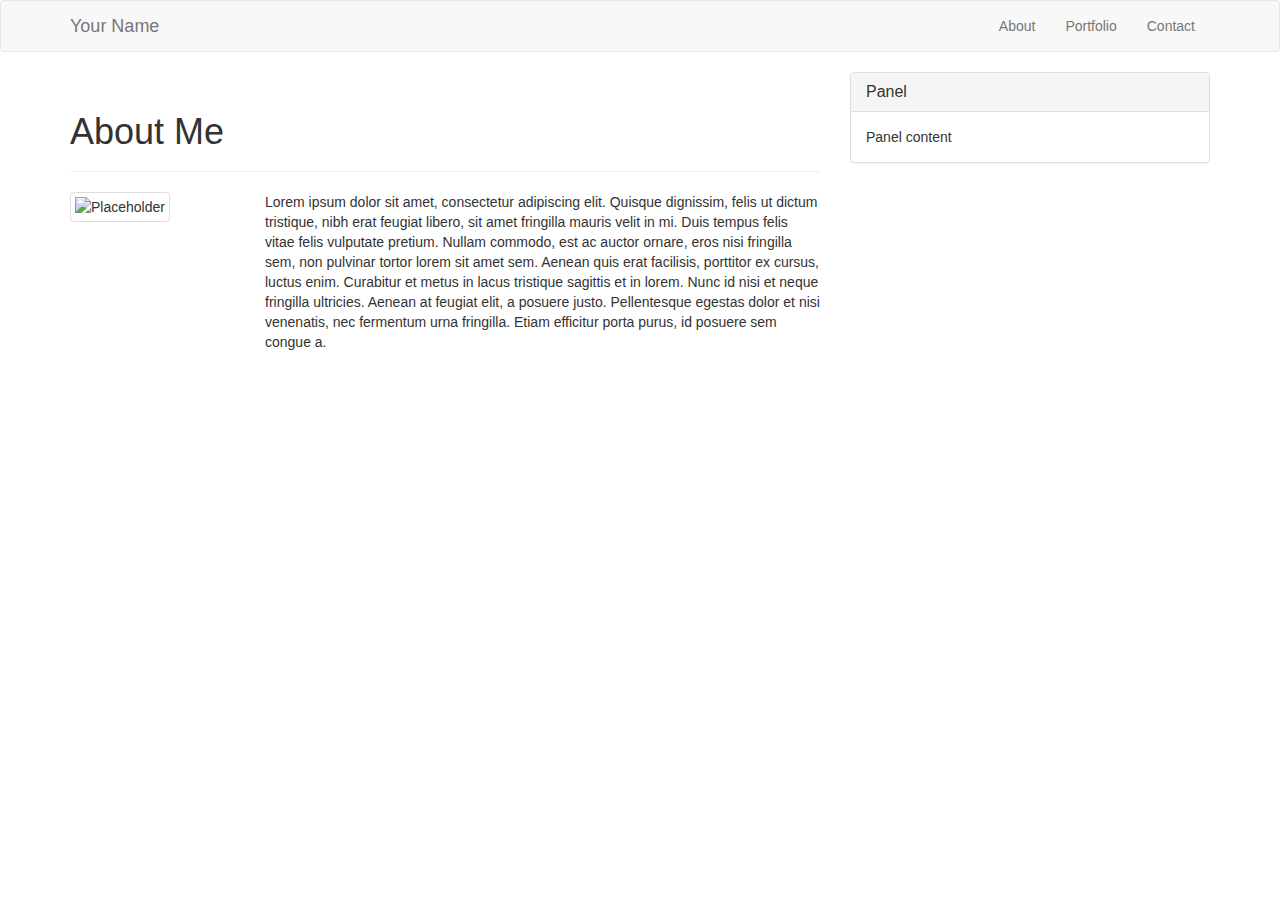
==== Bootstrap-Portfolio/index.html @ 3ba9422e "preparation files" ====
<!DOCTYPE html>
<html>
<head>
	<title>About Me</title>
	<link href="https://maxcdn.bootstrapcdn.com/bootstrap/3.3.7/css/bootstrap.min.css" rel="stylesheet" integrity="sha384-BVYiiSIFeK1dGmJRAkycuHAHRg32OmUcww7on3RYdg4Va+PmSTsz/K68vbdEjh4u" crossorigin="anonymous">
	<meta mane="viewpoint" content="width=device-with, initial-scale=1">

</head>
<body>
<body>
  <nav class="navbar navbar-default">
    <div class="container">
      <div class="navbar-header">
        <a class="navbar-brand" href="#">Your Name</a>
      </div>
      <div class="collapse navbar-collapse" id="bs-example-navbar-collapse-1">
        <ul class="nav navbar-nav navbar-right">
          <li><a href="#">About</a></li>
          <li><a href="#">Portfolio</a></li>
          <li><a href="#">Contact</a></li>
        </ul>
      </div>
    </div>
  </nav>
  <div class="container">
    <div class="row">
      <div class="col-md-8">
        <div class="page-header">
          <h1>About Me</h1>
        </div>
        <div class="row">
          <div class="col-md-3">
            <img src="http://placehold.it/150x150" alt="Placeholder" class="img-thumbnail">
          </div>
          <div class="col-md-9">
            <p>
              Lorem ipsum dolor sit amet, consectetur adipiscing elit. Quisque dignissim, felis ut dictum tristique, nibh erat feugiat libero, sit amet fringilla mauris velit in mi. Duis tempus felis vitae felis vulputate pretium. Nullam commodo, est ac auctor ornare,
              eros nisi fringilla sem, non pulvinar tortor lorem sit amet sem. Aenean quis erat facilisis, porttitor ex cursus, luctus enim. Curabitur et metus in lacus tristique sagittis et in lorem. Nunc id nisi et neque fringilla ultricies. Aenean
              at feugiat elit, a posuere justo. Pellentesque egestas dolor et nisi venenatis, nec fermentum urna fringilla. Etiam efficitur porta purus, id posuere sem congue a.
            </p>
          </div>
        </div>
      </div>
      <div class="col-md-4">
        <div class="panel panel-default">
          <div class="panel-heading">
            <h3 class="panel-title">Panel</h3>
          </div>
          <div class="panel-body">
            Panel content
          </div>
        </div>
      </div>
    </div>
  </div>

</body>
</html>
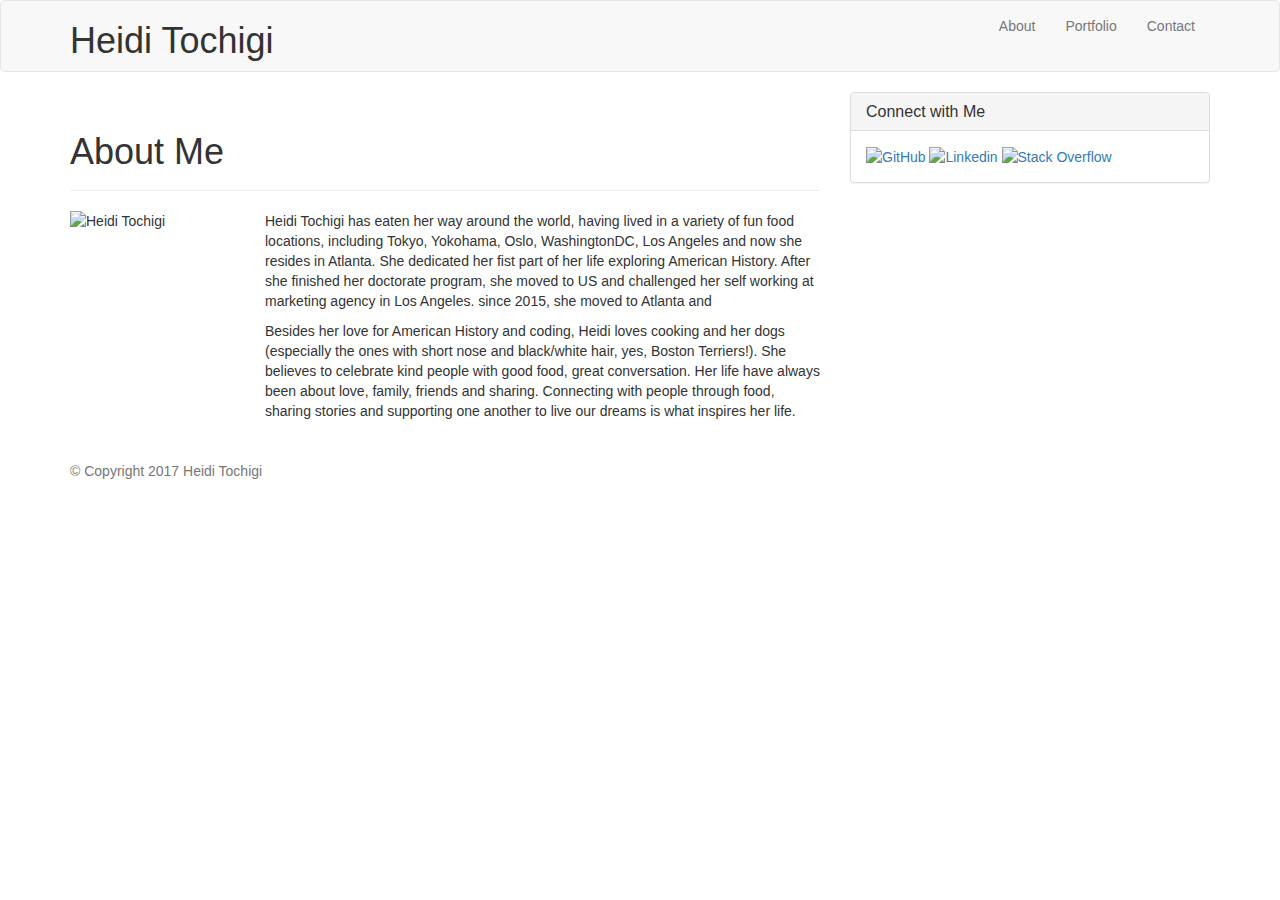
==== commit 3eb48b1a: "index.html added" ====
--- a/Bootstrap-Portfolio/index.html
+++ b/Bootstrap-Portfolio/index.html
@@ -4,55 +4,73 @@
 	<title>About Me</title>
 	<link href="https://maxcdn.bootstrapcdn.com/bootstrap/3.3.7/css/bootstrap.min.css" rel="stylesheet" integrity="sha384-BVYiiSIFeK1dGmJRAkycuHAHRg32OmUcww7on3RYdg4Va+PmSTsz/K68vbdEjh4u" crossorigin="anonymous">
 	<meta mane="viewpoint" content="width=device-with, initial-scale=1">
+  <link rel="stylesheet" type="text/css" href="assets/css/style.css">
+  <link rel="stylesheet" type="text/css" href="assets/css/stickyfooter.css">
 
 </head>
 <body>
-<body>
+<body class="wrapper">
   <nav class="navbar navbar-default">
     <div class="container">
       <div class="navbar-header">
-        <a class="navbar-brand" href="#">Your Name</a>
+        <h1>Heidi Tochigi</h1>
       </div>
       <div class="collapse navbar-collapse" id="bs-example-navbar-collapse-1">
         <ul class="nav navbar-nav navbar-right">
-          <li><a href="#">About</a></li>
-          <li><a href="#">Portfolio</a></li>
-          <li><a href="#">Contact</a></li>
-        </ul>
+          <li><a href="index.html">About</a></li> 
+          <li><a href="portfolio.html">Portfolio</a></li>
+          <li><a href="contact.html">Contact</a></li>
+        </ul> 
       </div>
     </div>
   </nav>
-  <div class="container">
+  <div class="container main">
     <div class="row">
       <div class="col-md-8">
-        <div class="page-header">
-          <h1>About Me</h1>
-        </div>
-        <div class="row">
-          <div class="col-md-3">
-            <img src="http://placehold.it/150x150" alt="Placeholder" class="img-thumbnail">
+        <div class="about-me-container">
+          <div class="page-header">
+            <h1>About Me</h1>
           </div>
-          <div class="col-md-9">
-            <p>
-              Lorem ipsum dolor sit amet, consectetur adipiscing elit. Quisque dignissim, felis ut dictum tristique, nibh erat feugiat libero, sit amet fringilla mauris velit in mi. Duis tempus felis vitae felis vulputate pretium. Nullam commodo, est ac auctor ornare,
-              eros nisi fringilla sem, non pulvinar tortor lorem sit amet sem. Aenean quis erat facilisis, porttitor ex cursus, luctus enim. Curabitur et metus in lacus tristique sagittis et in lorem. Nunc id nisi et neque fringilla ultricies. Aenean
-              at feugiat elit, a posuere justo. Pellentesque egestas dolor et nisi venenatis, nec fermentum urna fringilla. Etiam efficitur porta purus, id posuere sem congue a.
-            </p>
+          <div class="row">
+            <div class="col-md-3">
+              <div class="header-image">
+                <img src="assets/images/IMG_5705.JPG" alt="Heidi Tochigi"　width="350" height="250" align="left">
+              </div>
+            </div>  
+            <div class="col-md-9">
+              <p>
+                Heidi Tochigi has eaten her way around the world, having lived in a variety of fun food locations, including Tokyo, Yokohama, Oslo, WashingtonDC, Los Angeles and now she resides in Atlanta. She dedicated her fist part of her life exploring American History. After she finished her doctorate program, she moved to US and challenged her self working at marketing agency in Los Angeles. since 2015, she moved to Atlanta and 
+              </p>
+                         
+              <p>
+               Besides her love for American History and coding, Heidi loves cooking and her dogs (especially the ones with short nose and black/white hair, yes, Boston Terriers!). She believes to celebrate kind people with good food, great conversation. Her life have always been about love, family, friends and sharing. Connecting with people through food, sharing stories and supporting one another to live our dreams is what inspires her life. 
+              </p>
+            </div>
           </div>
         </div>
       </div>
       <div class="col-md-4">
         <div class="panel panel-default">
           <div class="panel-heading">
-            <h3 class="panel-title">Panel</h3>
+            <h3 class="panel-title">Connect with Me</h3>
           </div>
           <div class="panel-body">
-            Panel content
+            <a id="social-icon1" href="https://github.com/Hanasandy/Basic-Portfolio" target="_blank"><img src="assets/images/1485741496_github_square_black.svg" alt="GitHub"　width="auto" height="auto">
+            </a>  
+            <a id="social-icon2" href="https://www.linkedin.com/in/heidi-tochigi-1b5031134?trk=hp-identity-name" target="_blank"><img src="assets/images/1485741544_linkedin_square_color.svg" alt="Linkedin"　width="auto" height="auto">
+            </a>
+            <a id="social-icon3" href="http://stackoverflow.com/users/7395842/h-tochigi" target="-blank"><img src="assets/images/1485741607_stackoverflow.png" alt="Stack Overflow"　width="59px" height="59px">
+             </a>
           </div>
         </div>
       </div>
     </div>
   </div>
+<footer class="footer">
+    <div class="container">
+      <p class="text-muted">&copy; Copyright 2017 Heidi Tochigi</p>
+    </div>
+</footer>
 
 </body>
 </html>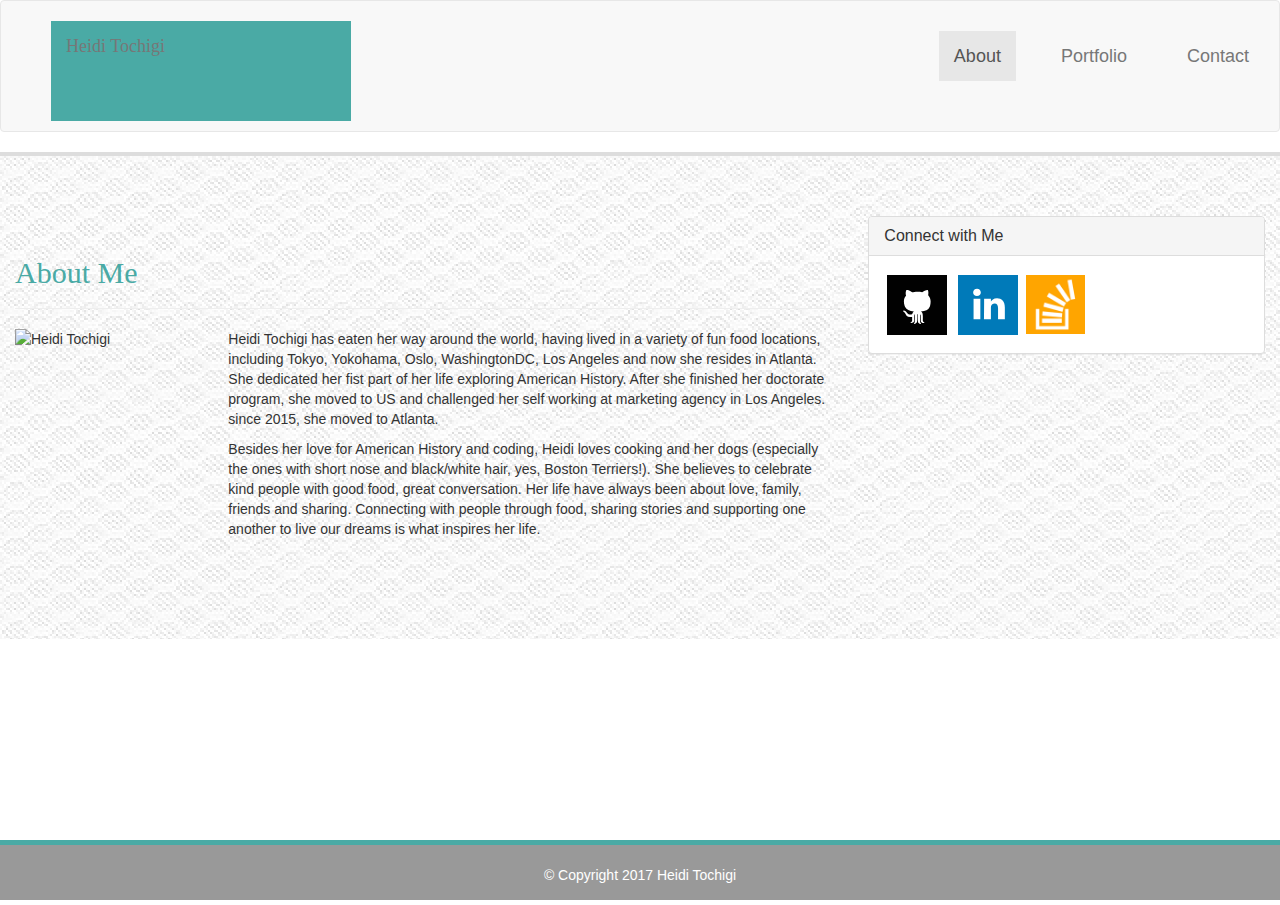
==== commit 4d36db99: "index page added" ====
--- a/Bootstrap-Portfolio/index.html
+++ b/Bootstrap-Portfolio/index.html
@@ -6,23 +6,27 @@
 	<meta mane="viewpoint" content="width=device-with, initial-scale=1">
   <link rel="stylesheet" type="text/css" href="assets/css/style.css">
   <link rel="stylesheet" type="text/css" href="assets/css/stickyfooter.css">
-
 </head>
 <body>
-<body class="wrapper">
   <nav class="navbar navbar-default">
-    <div class="container">
       <div class="navbar-header">
-        <h1>Heidi Tochigi</h1>
+        <h1 class="navbar-brand" id="navbar-name">Heidi Tochigi</h1>
       </div>
-      <div class="collapse navbar-collapse" id="bs-example-navbar-collapse-1">
-        <ul class="nav navbar-nav navbar-right">
-          <li><a href="index.html">About</a></li> 
-          <li><a href="portfolio.html">Portfolio</a></li>
-          <li><a href="contact.html">Contact</a></li>
-        </ul> 
+      <div>
+           <button class="navbar-toggle" data-toggle="collapse" data-target=".target">
+              <span class="icon-bar"></span>
+              <span class="icon-bar"></span>
+              <span class="icon-bar"></span>
+            </button>
+       </div>
+
+      <div class="collapse navbar-collapse target">
+          <ul class="nav navbar-nav navbar-right">
+            <li class="active"><a href="index.html">About</a></li>
+            <li><a href="portfolio.html">Portfolio</a></li>
+            <li><a href="contact.html">Contact</a></li>
+          </ul> 
       </div>
-    </div>
   </nav>
   <div class="container main">
     <div class="row">
@@ -34,12 +38,12 @@
           <div class="row">
             <div class="col-md-3">
               <div class="header-image">
-                <img src="assets/images/IMG_5705.JPG" alt="Heidi Tochigi"　width="350" height="250" align="left">
+                <img class="pull-left" src="assets/images/IMG_5705.JPG" alt="Heidi Tochigi"　width="350" height="250" align="left">
               </div>
             </div>  
             <div class="col-md-9">
               <p>
-                Heidi Tochigi has eaten her way around the world, having lived in a variety of fun food locations, including Tokyo, Yokohama, Oslo, WashingtonDC, Los Angeles and now she resides in Atlanta. She dedicated her fist part of her life exploring American History. After she finished her doctorate program, she moved to US and challenged her self working at marketing agency in Los Angeles. since 2015, she moved to Atlanta and 
+                Heidi Tochigi has eaten her way around the world, having lived in a variety of fun food locations, including Tokyo, Yokohama, Oslo, WashingtonDC, Los Angeles and now she resides in Atlanta. She dedicated her fist part of her life exploring American History. After she finished her doctorate program, she moved to US and challenged her self working at marketing agency in Los Angeles. since 2015, she moved to Atlanta.
               </p>
                          
               <p>
@@ -71,6 +75,11 @@
       <p class="text-muted">&copy; Copyright 2017 Heidi Tochigi</p>
     </div>
 </footer>
+<script
+  src="https://code.jquery.com/jquery-3.1.1.min.js"
+  integrity="sha256-hVVnYaiADRTO2PzUGmuLJr8BLUSjGIZsDYGmIJLv2b8="
+  crossorigin="anonymous"></script>
+<script src="https://maxcdn.bootstrapcdn.com/bootstrap/3.3.7/js/bootstrap.min.js" integrity="sha384-Tc5IQib027qvyjSMfHjOMaLkfuWVxZxUPnCJA7l2mCWNIpG9mGCD8wGNIcPD7Txa" crossorigin="anonymous"></script>
+</body>
 
-</body>
 </html>--- a/Bootstrap-Portfolio/assets/css/style.css
+++ b/Bootstrap-Portfolio/assets/css/style.css
@@ -0,0 +1,113 @@
+body > .container {
+  padding: 60px 15px 60px;
+}
+.container .text-muted {
+  margin: 20px 0;
+}
+.footer > .container {
+  padding-right: 15px;
+  padding-left: 15px;
+}
+code {
+  font-size: 80%;
+}
+
+h1{
+  font-family: 'Georgia', Times, Times New Roman, serif;
+}
+
+/* I cannot erase this margin-bottom ask*/
+  margin-bottom: 0;
+}
+.navbar-default .navbar-brand {
+    color: #fff;
+    font-size: 30px;
+    text-align: center;
+    margin:0;
+    padding-top: 40px;
+    padding-bottom: 0;
+    font-family: 'Georgia', Times, Times New Roman, serif;
+}
+.navbar-brand {
+    float: left;
+    position: relative;
+    left: 50px;
+    width: 300px;
+    height: 100px;
+    font-size: 18px;
+    background: #4aaaa5;
+
+  }
+.navbar-default .navbar-nav>li>a{
+    margin: 30px 15px 0 15px;
+    font-family: 'Arial', 'Helvetica Neue', Helvetica, sans-serif;
+    font-size: 18px;
+}
+.page-header h1{
+    color: #4aaaa5;
+    font-size: 30px;
+}
+.main{
+  background-image: url("../images/sneaker_mesh_fabric_@2X.png");
+  width: 100%;
+  overflow: hidden;
+  border-top: 4px solid #ddd;
+}
+
+
+
+
+
+/*.navbar-right{
+  width:    400px;
+  float:    right;
+  font-size: 15px;
+  padding-top: 5px;
+}
+.main{
+  background-image: url("../images/sneaker_mesh_fabric_@2X.png");
+  width: 100%;
+  overflow: hidden;
+  border-top: 4px solid #ddd;
+}
+.page-header h1{
+  color: #4aaaa5;
+  font-size: 30px;
+  margin-left: 30px;
+  padding: 0 0 0 5px;
+}
+.about-me-container{
+  width:      600px;
+  background: #fff;
+  border:     2px solid #ddd;
+  float:      left;
+  position: relative;
+  left: 68px;
+}
+.about-me-container img{
+  margin-left: 30px;
+}
+.about-me-container p{
+  color: #777;
+  font-size: 15px;
+  margin: 0 40px 20px 80px;
+}
+.panel-default{
+  width: 270px;
+  height: 200px;
+  position: relative;
+  right: 100px;
+}
+.panel-default .panel-heading{
+  background: #fff;
+}
+.panel-heading h3{
+  color: #4aaaa5;
+  font-size: 20px;
+  padding-top: 10px;
+  padding-bottom: 5px;
+}
+.panel-body img{
+  
+} */
+
--- a/Bootstrap-Portfolio/assets/css/stickyfooter.css
+++ b/Bootstrap-Portfolio/assets/css/stickyfooter.css
@@ -0,0 +1,43 @@
+/* Sticky footer styles
+-------------------------------------------------- */
+html {
+  position: relative;
+  min-height: 100%;
+}
+body {
+  /* Margin bottom by footer height */
+  margin-bottom: 60px;
+}
+.footer {
+  position: absolute;
+  bottom: 0;
+  width: 100%;
+  /* Set the fixed height of the footer here */
+  height: 60px;
+  background-color: #999;
+  border-top: 5px solid #4aaaa5;
+}
+.footer p{
+    color: #fff;
+    text-align: center;
+}
+
+/* Custom page CSS
+-------------------------------------------------- */
+/* Not required for template or sticky footer method. */
+
+/*body > .container {
+  padding: 60px 15px 0;
+}
+.container .text-muted {
+  margin: 20px 0;
+}
+
+.footer > .container {
+  padding-right: 15px;
+  padding-left: 15px;
+}
+
+code {
+  font-size: 80%;
+}*/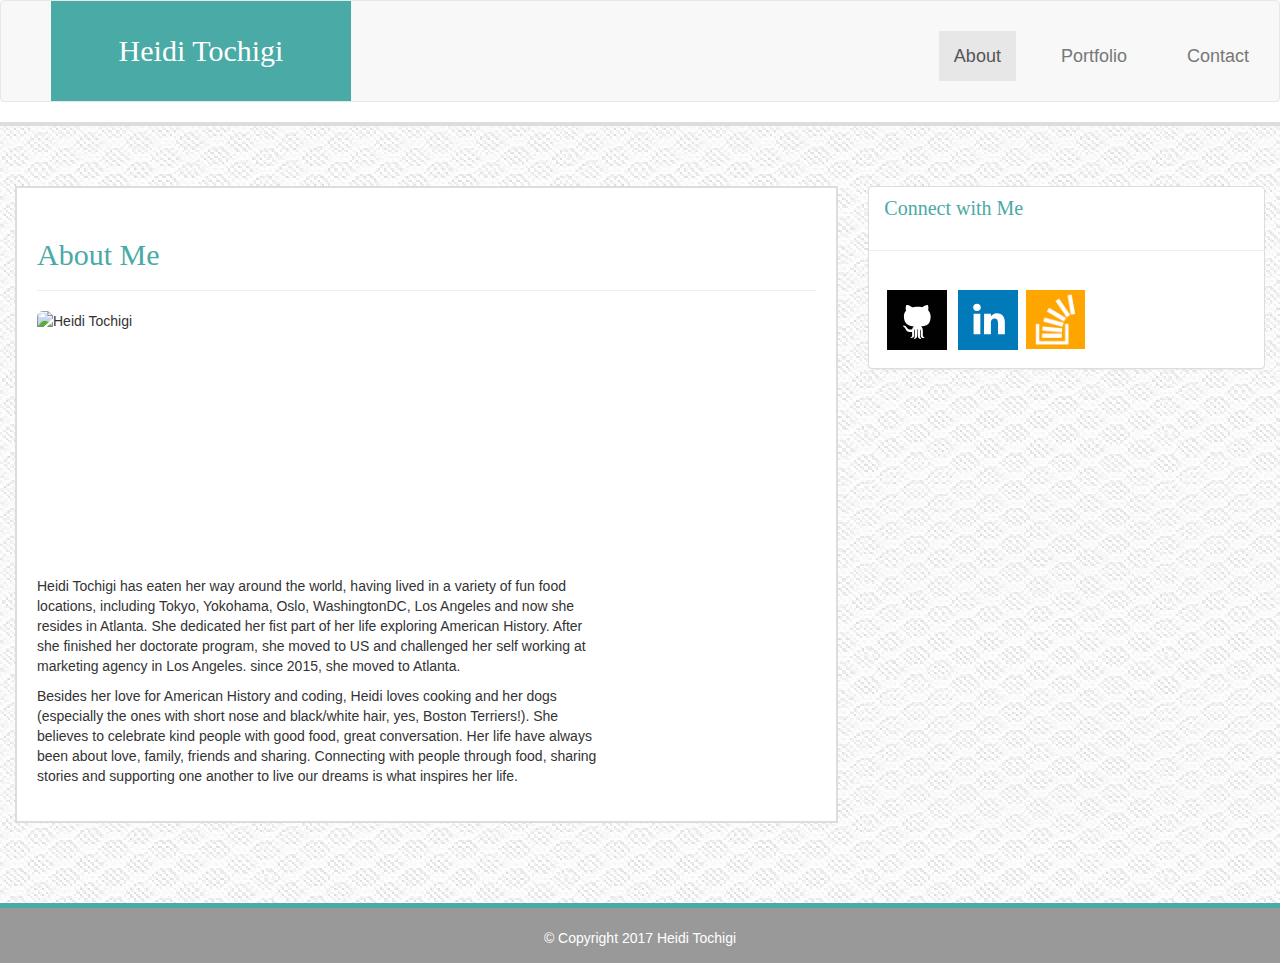
==== commit 9dd7a716: "all requirement added" ====
--- a/Bootstrap-Portfolio/index.html
+++ b/Bootstrap-Portfolio/index.html
@@ -1,85 +1,90 @@
 <!DOCTYPE html>
 <html>
-<head>
-	<title>About Me</title>
-	<link href="https://maxcdn.bootstrapcdn.com/bootstrap/3.3.7/css/bootstrap.min.css" rel="stylesheet" integrity="sha384-BVYiiSIFeK1dGmJRAkycuHAHRg32OmUcww7on3RYdg4Va+PmSTsz/K68vbdEjh4u" crossorigin="anonymous">
-	<meta mane="viewpoint" content="width=device-with, initial-scale=1">
-  <link rel="stylesheet" type="text/css" href="assets/css/style.css">
-  <link rel="stylesheet" type="text/css" href="assets/css/stickyfooter.css">
-</head>
-<body>
-  <nav class="navbar navbar-default">
+  <head>
+    <title>About Me</title>
+    <link href="https://maxcdn.bootstrapcdn.com/bootstrap/3.3.7/css/bootstrap.min.css" rel="stylesheet" integrity="sha384-BVYiiSIFeK1dGmJRAkycuHAHRg32OmUcww7on3RYdg4Va+PmSTsz/K68vbdEjh4u" crossorigin="anonymous">
+    <meta mane="viewpoint" content="width=device-with, initial-scale=1">
+    <link rel="stylesheet" type="text/css" href="assets/css/style.css">
+    <link rel="stylesheet" type="text/css" href="assets/css/stickyfooter.css">
+  </head>
+  <body>
+    <nav class="navbar navbar-default">
       <div class="navbar-header">
         <h1 class="navbar-brand" id="navbar-name">Heidi Tochigi</h1>
       </div>
       <div>
-           <button class="navbar-toggle" data-toggle="collapse" data-target=".target">
-              <span class="icon-bar"></span>
-              <span class="icon-bar"></span>
-              <span class="icon-bar"></span>
-            </button>
-       </div>
-
+        <button class="navbar-toggle" data-toggle="collapse" data-target=".target">
+        <span class="icon-bar"></span>
+        <span class="icon-bar"></span>
+        <span class="icon-bar"></span>
+        </button>
+      </div>
       <div class="collapse navbar-collapse target">
-          <ul class="nav navbar-nav navbar-right">
-            <li class="active"><a href="index.html">About</a></li>
-            <li><a href="portfolio.html">Portfolio</a></li>
-            <li><a href="contact.html">Contact</a></li>
-          </ul> 
+        <ul class="nav navbar-nav navbar-right">
+          <li class="active"><a href="index.html">About</a></li>
+          <li><a href="portfolio.html">Portfolio</a></li>
+          <li><a href="contact.html">Contact</a></li>
+        </ul>
       </div>
-  </nav>
-  <div class="container main">
-    <div class="row">
-      <div class="col-md-8">
-        <div class="about-me-container">
-          <div class="page-header">
-            <h1>About Me</h1>
-          </div>
-          <div class="row">
-            <div class="col-md-3">
-              <div class="header-image">
-                <img class="pull-left" src="assets/images/IMG_5705.JPG" alt="Heidi Tochigi"　width="350" height="250" align="left">
+    </nav>
+    <div class="container main">
+      <div class="row">
+        <div class="col-md-8">
+          <div class="about-me-container">
+            <div class="page-header">
+              <h1>About Me</h1>
+            </div>
+            <div class="row">
+              <div class="col-md-3">
+                <div class="header-image">
+                  <img class="pull-left img-rounded" src="assets/images/IMG_5705.JPG" alt="Heidi Tochigi"　width="350" height="250" align="left">
+                </div>
               </div>
-            </div>  
-            <div class="col-md-9">
-              <p>
-                Heidi Tochigi has eaten her way around the world, having lived in a variety of fun food locations, including Tokyo, Yokohama, Oslo, WashingtonDC, Los Angeles and now she resides in Atlanta. She dedicated her fist part of her life exploring American History. After she finished her doctorate program, she moved to US and challenged her self working at marketing agency in Los Angeles. since 2015, she moved to Atlanta.
-              </p>
-                         
-              <p>
-               Besides her love for American History and coding, Heidi loves cooking and her dogs (especially the ones with short nose and black/white hair, yes, Boston Terriers!). She believes to celebrate kind people with good food, great conversation. Her life have always been about love, family, friends and sharing. Connecting with people through food, sharing stories and supporting one another to live our dreams is what inspires her life. 
-              </p>
+                <div class="bio-container clearfix">
+                  <div class="col-md-9">
+                    <p>
+                      Heidi Tochigi has eaten her way around the world, having lived in a variety of fun food locations, including Tokyo, Yokohama, Oslo, WashingtonDC, Los Angeles and now she resides in Atlanta. She dedicated her fist part of her life exploring American History. After she finished her doctorate program, she moved to US and challenged her self working at marketing agency in Los Angeles. since 2015, she moved to Atlanta.
+                    </p>
+                    
+                    <p>
+                      Besides her love for American History and coding, Heidi loves cooking and her dogs (especially the ones with short nose and black/white hair, yes, Boston Terriers!). She believes to celebrate kind people with good food, great conversation. Her life have always been about love, family, friends and sharing. Connecting with people through food, sharing stories and supporting one another to live our dreams is what inspires her life.
+                    </p>
+                  </div>
+                </div>
             </div>
           </div>
         </div>
-      </div>
-      <div class="col-md-4">
-        <div class="panel panel-default">
-          <div class="panel-heading">
-            <h3 class="panel-title">Connect with Me</h3>
-          </div>
-          <div class="panel-body">
-            <a id="social-icon1" href="https://github.com/Hanasandy/Basic-Portfolio" target="_blank"><img src="assets/images/1485741496_github_square_black.svg" alt="GitHub"　width="auto" height="auto">
-            </a>  
-            <a id="social-icon2" href="https://www.linkedin.com/in/heidi-tochigi-1b5031134?trk=hp-identity-name" target="_blank"><img src="assets/images/1485741544_linkedin_square_color.svg" alt="Linkedin"　width="auto" height="auto">
-            </a>
-            <a id="social-icon3" href="http://stackoverflow.com/users/7395842/h-tochigi" target="-blank"><img src="assets/images/1485741607_stackoverflow.png" alt="Stack Overflow"　width="59px" height="59px">
-             </a>
-          </div>
-        </div>
+            <div class="connect-with-me-container">
+              <div class="col-md-4">
+                <div class="panel panel-default">
+                      <div class="panel-heading-container">
+                         <div class="panel-heading">
+                            <h3 class="panel-title">Connect with Me</h3>
+                        </div>
+                      </div>
+                   <hr>   
+                  <div class="panel-body">
+                    <a id="social-icon1" href="https://github.com/Hanasandy/Basic-Portfolio" target="_blank"><img src="assets/images/1485741496_github_square_black.svg" alt="GitHub"　width="auto" height="auto">
+                    </a>
+                    <a id="social-icon2" href="https://www.linkedin.com/in/heidi-tochigi-1b5031134?trk=hp-identity-name" target="_blank"><img src="assets/images/1485741544_linkedin_square_color.svg" alt="Linkedin"　width="auto" height="auto">
+                    </a>
+                    <a id="social-icon3" href="http://stackoverflow.com/users/7395842/h-tochigi" target="-blank"><img src="assets/images/1485741607_stackoverflow.png" alt="Stack Overflow"　width="59px" height="59px">
+                    </a>
+                  </div>
+                </div>
+              </div>
+            </div>
       </div>
     </div>
-  </div>
-<footer class="footer">
-    <div class="container">
-      <p class="text-muted">&copy; Copyright 2017 Heidi Tochigi</p>
-    </div>
-</footer>
-<script
-  src="https://code.jquery.com/jquery-3.1.1.min.js"
-  integrity="sha256-hVVnYaiADRTO2PzUGmuLJr8BLUSjGIZsDYGmIJLv2b8="
-  crossorigin="anonymous"></script>
-<script src="https://maxcdn.bootstrapcdn.com/bootstrap/3.3.7/js/bootstrap.min.js" integrity="sha384-Tc5IQib027qvyjSMfHjOMaLkfuWVxZxUPnCJA7l2mCWNIpG9mGCD8wGNIcPD7Txa" crossorigin="anonymous"></script>
-</body>
-
+    <footer class="footer">
+      <div class="container">
+        <p class="text-muted">&copy; Copyright 2017 Heidi Tochigi</p>
+      </div>
+    </footer>
+    <script
+    src="https://code.jquery.com/jquery-3.1.1.min.js"
+    integrity="sha256-hVVnYaiADRTO2PzUGmuLJr8BLUSjGIZsDYGmIJLv2b8="
+    crossorigin="anonymous"></script>
+    <script src="https://maxcdn.bootstrapcdn.com/bootstrap/3.3.7/js/bootstrap.min.js" integrity="sha384-Tc5IQib027qvyjSMfHjOMaLkfuWVxZxUPnCJA7l2mCWNIpG9mGCD8wGNIcPD7Txa" crossorigin="anonymous"></script>
+  </body>
 </html>--- a/Bootstrap-Portfolio/assets/css/style.css
+++ b/Bootstrap-Portfolio/assets/css/style.css
@@ -16,9 +16,6 @@
   font-family: 'Georgia', Times, Times New Roman, serif;
 }
 
-/* I cannot erase this margin-bottom ask*/
-  margin-bottom: 0;
-}
 .navbar-default .navbar-brand {
     color: #fff;
     font-size: 30px;
@@ -36,8 +33,7 @@
     height: 100px;
     font-size: 18px;
     background: #4aaaa5;
-
-  }
+}
 .navbar-default .navbar-nav>li>a{
     margin: 30px 15px 0 15px;
     font-family: 'Arial', 'Helvetica Neue', Helvetica, sans-serif;
@@ -53,61 +49,52 @@
   overflow: hidden;
   border-top: 4px solid #ddd;
 }
-
-
-
-
-
-/*.navbar-right{
-  width:    400px;
-  float:    right;
-  font-size: 15px;
-  padding-top: 5px;
+.about-me-container{
+  background: #fff;
+  padding: 10px 20px;
+  border: 2px solid #ddd;
+  margin-bottom: 20px;
 }
-.main{
-  background-image: url("../images/sneaker_mesh_fabric_@2X.png");
-  width: 100%;
-  overflow: hidden;
-  border-top: 4px solid #ddd;
+.header-image img{
+  padding:0;margin:0 15px 15px 0;
 }
-.page-header h1{
+.bio-container{
+  padding:0;margin: 15px 15px 15px 0;
+}
+.connect-with-me-container h3{
+  font-family: 'Georgia', Times, Times New Roman, serif;
   color: #4aaaa5;
-  font-size: 30px;
-  margin-left: 30px;
-  padding: 0 0 0 5px;
+  font-size: 20px;
 }
-.about-me-container{
-  width:      600px;
+.panel-heading-continer{
   background: #fff;
-  border:     2px solid #ddd;
+}
+.btn-default {
+  color: #fff;
+  background-color: #4aaaa5;
+  border-color: #2e6da4;
+}
+.photo {
+  width:;
+  margin:   10px 42px 0 43px;
+  padding:  0;
   float:      left;
   position: relative;
-  left: 68px;
 }
-.about-me-container img{
-  margin-left: 30px;
+ .text{
+  width:    97%;
+  font-size:  20px;
+  font-family: 'Georgia', Times, Times New Roman, serif;
+  bottom:   4px;
+  margin:   0;
+  padding:  5px 50px;
+  color:    #fff;
+  background: #4aaaa5;
+  position: absolute; 
+  bottom:     30px;
+  left:       4px;
+  text-align: center;
 }
-.about-me-container p{
-  color: #777;
-  font-size: 15px;
-  margin: 0 40px 20px 80px;
+.photo img{
+  border:     4px solid #ddd;
 }
-.panel-default{
-  width: 270px;
-  height: 200px;
-  position: relative;
-  right: 100px;
-}
-.panel-default .panel-heading{
-  background: #fff;
-}
-.panel-heading h3{
-  color: #4aaaa5;
-  font-size: 20px;
-  padding-top: 10px;
-  padding-bottom: 5px;
-}
-.panel-body img{
-  
-} */
-
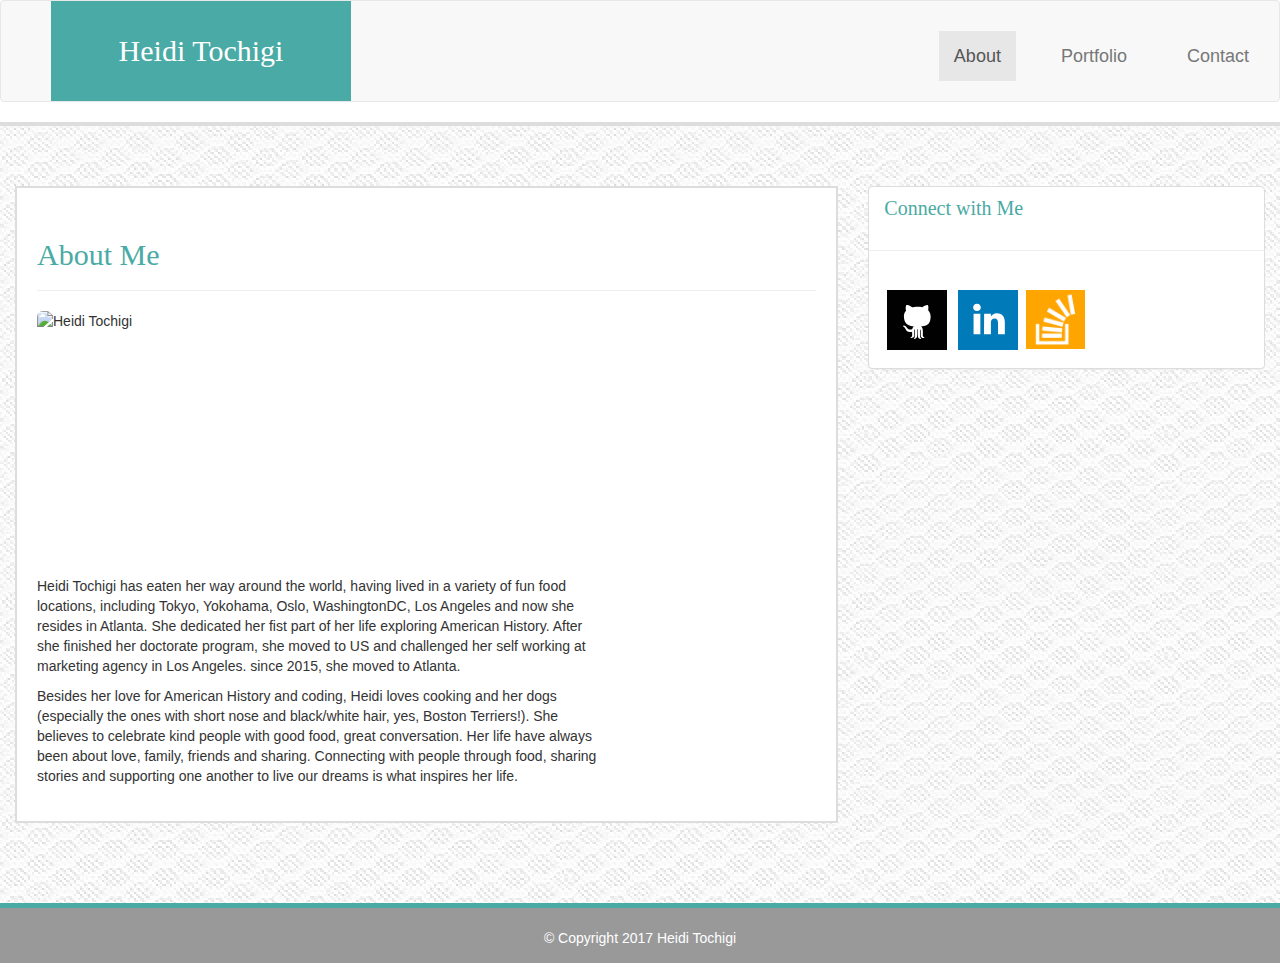
==== commit afc2275d: "Glow to social icons is added" ====
--- a/Bootstrap-Portfolio/index.html
+++ b/Bootstrap-Portfolio/index.html
@@ -64,11 +64,11 @@
                       </div>
                    <hr>   
                   <div class="panel-body">
-                    <a id="social-icon1" href="https://github.com/Hanasandy/Basic-Portfolio" target="_blank"><img src="assets/images/1485741496_github_square_black.svg" alt="GitHub"　width="auto" height="auto">
+                    <a class="hvr-grow" id="gitlub" href="https://github.com/Hanasandy" target="_blank"><img src="assets/images/1485741496_github_square_black.svg" alt="GitHub"　width="auto" height="auto">
                     </a>
-                    <a id="social-icon2" href="https://www.linkedin.com/in/heidi-tochigi-1b5031134?trk=hp-identity-name" target="_blank"><img src="assets/images/1485741544_linkedin_square_color.svg" alt="Linkedin"　width="auto" height="auto">
+                    <a class="hvr-grow" id="linkedin" href="https://www.linkedin.com/in/heidi-tochigi-1b5031134?trk=hp-identity-name" target="_blank"><img src="assets/images/1485741544_linkedin_square_color.svg" alt="Linkedin"　width="auto" height="auto">
                     </a>
-                    <a id="social-icon3" href="http://stackoverflow.com/users/7395842/h-tochigi" target="-blank"><img src="assets/images/1485741607_stackoverflow.png" alt="Stack Overflow"　width="59px" height="59px">
+                    <a class="hvr-grow" id="stack-overflow" href="http://stackoverflow.com/users/7395842/h-tochigi" target="-blank"><img src="assets/images/1485741607_stackoverflow.png" alt="Stack Overflow"　width="59px" height="59px">
                     </a>
                   </div>
                 </div>
--- a/Bootstrap-Portfolio/assets/css/style.css
+++ b/Bootstrap-Portfolio/assets/css/style.css
@@ -69,6 +69,22 @@
 .panel-heading-continer{
   background: #fff;
 }
+.hvr-grow {
+  display: inline-block;
+  vertical-align: middle;
+  -webkit-transform: perspective(1px) translateZ(0);
+  transform: perspective(1px) translateZ(0);
+  box-shadow: 0 0 1px transparent;
+  -webkit-transition-duration: 0.3s;
+  transition-duration: 0.3s;
+  -webkit-transition-property: transform;
+  transition-property: transform;
+}
+.hvr-grow:hover, .hvr-grow:focus, .hvr-grow:active {
+  -webkit-transform: scale(1.5);
+  transform: scale(1.5);
+}
+
 .btn-default {
   color: #fff;
   background-color: #4aaaa5;
@@ -80,7 +96,30 @@
   padding:  0;
   float:      left;
   position: relative;
+  width:300px; 
+  height:250px; 
+  /*border:1px solid #000; */
+  border-radius:4px; 
+  float:left; margin:20px 30px;  
 }
+.photo img{
+  width:300px; height:250px;
+}
+
+.photo .overlay:hover{
+  opacity:0.1; 
+  transition:all 0.5s 
+  ease-in-out; width:300px; 
+  margin-left:50px; 
+  float:right; 
+}
+.photo:hover{
+  box-shadow:0px 0px 10px #6A6A6A; 
+  border:1px solid #00DFDF;
+  transition:all 0.5s 
+  ease-in-out;
+}
+
  .text{
   width:    97%;
   font-size:  20px;
